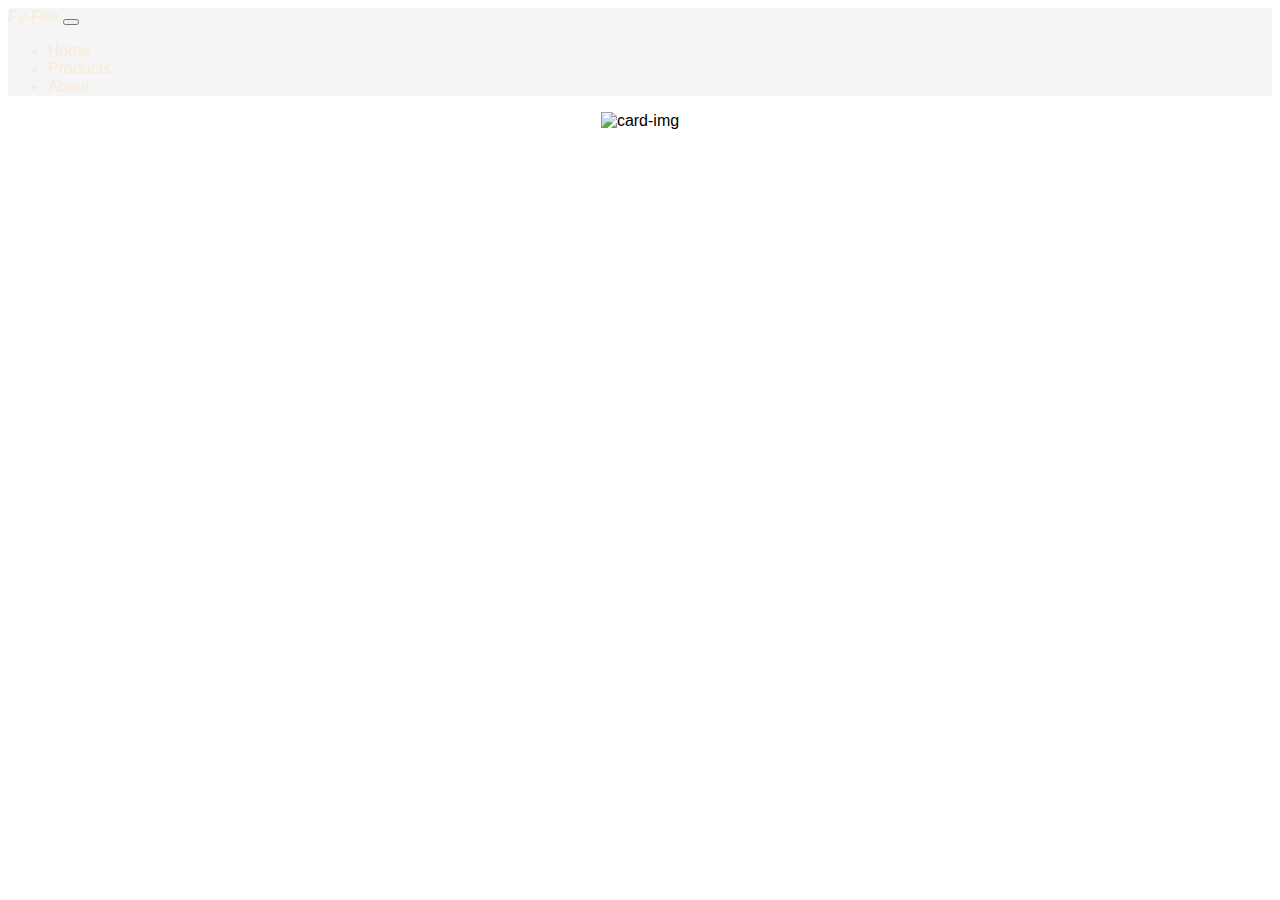
==== index.html @ 30b130c6 "first commit" ====
<!DOCTYPE html>
<html>

<head>
    <meta charset='utf-8'>
    <meta http-equiv='X-UA-Compatible' content='IE=edge'>
    <title>Fy-Fee</title>
    <meta name="viewport" content="width=device-width, initial-scale=1">
    <link rel="stylesheet" href="https://cdnjs.cloudflare.com/ajax/libs/font-awesome/4.7.0/css/font-awesome.min.css">
    <link rel="stylesheet" href="https://cdn.jsdelivr.net/npm/bootstrap@4.6.2/dist/css/bootstrap.min.css"
        integrity="sha384-xOolHFLEh07PJGoPkLv1IbcEPTNtaed2xpHsD9ESMhqIYd0nLMwNLD69Npy4HI+N" crossorigin="anonymous">
    <link rel='stylesheet' type='text/css' media='screen' href='styles.css'>
    <script src="https://cdn.jsdelivr.net/npm/jquery@3.5.1/dist/jquery.slim.min.js"
        integrity="sha384-DfXdz2htPH0lsSSs5nCTpuj/zy4C+OGpamoFVy38MVBnE+IbbVYUew+OrCXaRkfj" crossorigin="anonymous">
    </script>
    <script src="https://cdn.jsdelivr.net/npm/bootstrap@4.6.2/dist/js/bootstrap.bundle.min.js"
        integrity="sha384-Fy6S3B9q64WdZWQUiU+q4/2Lc9npb8tCaSX9FK7E8HnRr0Jz8D6OP9dO5Vg3Q9ct" crossorigin="anonymous">
    </script>
    <link rel="stylesheet" href="https://cdnjs.cloudflare.com/ajax/libs/font-awesome/5.15.1/css/all.min.css">
    <link rel="stylesheet" href="/e-commerce-site/styles.css">

</head>

<body class="main_content bg-dark">
    <nav class="navbar navbar-expand-lg bg-dark" id="home">
        <a class="navbar-brand" href="#home"><i> Fy-Fee</i></a>
        <button class="navbar-toggler" type="button" data-toggle="collapse" data-target="#navbarTogglerDemo02"
            aria-controls="navbarTogglerDemo02" aria-expanded="false" aria-label="Toggle navigation">
            <span class="navbar-toggler-icon"></span>
        </button>

        <div class="collapse navbar-collapse" id="navbarTogglerDemo02">
            <ul class="navbar-nav mr-auto mt-2 mt-lg-0">
                <li class="nav-item active">
                    <a class="nav-link" href="/e-commerce-site/index.html">Home <span class="sr-only">(current)</span></a>
                </li>
                <li class="nav-item active">
                    <a class="nav-link" href="/e-commerce-site/products.html">Products</a>
                </li>
                <li class="nav-item active">
                    <a class="nav-link " href="/e-commerce-site/about.html">About</a>
                </li>

            </ul>
            <!-- <form class="form-inline my-2 my-lg-0">
                <div class="cart-btn">
                    <i id="cart" class="fas fa-shopping-cart"></i>
                    <span class="cart-quantity">0</span>
                </div>
            </form> -->
        </div>
    </nav>
    <div class="card bg-dark text-white">
        <img src="https://cdn.shopify.com/s/files/1/0254/5883/5510/collections/all_footwear.png" class="card-img"
            alt="card-img">

        <div class="card-img-overlay">

            <!-- <h5 class="card-title">Card title</h5> -->
            <!-- <p class="card-text">The journey begins with the perfect pair</p> -->
            <!-- <p class="card-text">Explore the world with better moves</p> -->
        </div>
    </div>



</body>

</html>
---- styles.css ----
html{
    height: 100%;
}
body{
   
    font-family: Verdana, Geneva, Tahoma, sans-serif;
    font-size: 12pt;
}
.card-columns a,.card-columns a:hover{
    text-decoration: none;
    color: #212529;
}

.navbar{
    background-color:whitesmoke;
    color:antiquewhite;
}
a,a:visited::after,a:hover{
    color: antiquewhite;
    text-decoration: none;
}
/* a:visited::after{
    color: antiquewhite;
} */
.card-title{
    text-align: right;
}
.card-text{
    text-align: center;
    font-weight: bold;
    font-style: italic;
}
.quantity {
    display: inline-flex;
    align-items:center;
    justify-content:right;
    padding: 0;
  }
  .quantity__minus,
  .quantity__plus {
    display: block;
    width: 22px;
    height: 23px;
    margin: 0;
    background: #dee0ee;
    text-decoration: none;
    text-align: center;
    line-height: 23px;
  }
  .quantity__minus:hover,
  .quantity__plus:hover {
    background: #575b71;
    color: #fff;
  } 
  .quantity__minus {
    border-radius: 3px 0 0 3px;
  }
  .quantity__plus {
    border-radius: 0 3px 3px 0;
  }
  .quantity__input {
    width: 32px;
    height: 19px;
    margin: 0;
    padding: 0;
    text-align: center;
    border: 0px solid #dee0ee;
    background: #fff;
    color: #8184a1;
  }
  .quantity__minus:link,
  .quantity__plus:link {
    color: #8184a1;
  } 
  .quantity__minus:visited,
  .quantity__plus:visited {
    color: #fff;
  }
footer{
    margin-bottom: 2px;
}

/* cart-items */
.cart-btn {
  position: relative;
  display: flex;
  justify-content: flex-end;
}

#cart {
  position: relative;
  font-size: 2rem;
  cursor: pointer;
  margin: 1em 4em 0 0;
}

.cart-quantity {
  color: white;
  background-color: red;
  padding: .2em .3em;
  position: absolute;
  margin: .8em 7.5em 0 0;
  right: 0;
  border: solid 2px red;
  border-radius: 15px;
  font-weight: bolder;
}

.items-container {
  display: grid;
  grid-template-columns: repeat(auto-fit, minmax(150px, 1fr));
  margin-top: 1em
}

.card {
/*   width: 15rem; */
  margin: 1em;
  position: relative;
  overflow: hidden; 
  text-align: center
}

.card:hover .add-to-cart {
  transform: translateX(0);
}

.product-image {
  margin-bottom: 1em
}

.add-to-cart {
  background-color: #212529;
  color: white;
  position: absolute;
  right: 0;
  top: 65%;
  padding: .5em 1em; 
  transform: translateX(300px);
  transition: .5s ease;
  outline: none;
  border: none;
  cursor: pointer;
  font-weight: bolder;
  font-size: 1.2rem
}

.product-price {
  padding-top: 1em;
  font-weight: bold;
  font-size: 1.5rem;
}

.cart-modal-overlay {
  position: fixed;
  top: 0;
  left: 0;
  width: 100%;
  height: 100%;
  background-color:#212529;
  z-index: 2;
  transform: translateX(-200%);
  transition: .5s ease-out;
  
}

.cart-modal {
  height: 100vh;
  width: 50%;
  background-color: #212529;
  float: right;
  overflow: scroll;
  overflow-x: hidden;
}

#close-btn {
  font-size: 1.5rem;
  float: right;
  margin: .5em 2em 0 0;
  color: white;
  cursor: pointer;
}

.cart-is-empty {
  color: white;
  text-align: center;
  font-size: 1.5rem;
  margin-bottom: 1em;
  display: none;
  
}

.total {
  text-align: center;
  margin: 2em 0 2em 0;
/*   display: none; */
}

.cart-total {
  color: white;
}

.total-price {
  color: white;
  font-size: 2rem;
  display: block;
}

.purchase-btn {
  font-size: 1rem;
  font-weight: bolder;
  background-color: green;
  color: white;
  padding: 1em 2em;
  border-radius: 10px;
  outline: none;
  border: none;
  cursor: pointer;
  margin: 2em 0 1em 0;
}

.product-rows {
  margin-top: 3em;
  width: 95%;
  margin-left: auto;
  margin-right: auto;
  
}

.product-row {
  display: flex;
  align-items: center;
}

.cart-image {
  width: 10rem;
  margin: 1em;
}

.cart-price {
  color: white;
  font-size: 1.5rem;
  font-weight: bolder;
}

.product-quantity {
  width: 4rem;
  font-size: 2rem;
  margin-left: 3rem;
}

.remove-btn {
  padding: 1em 2em;
  background-color: red;
  color: white;
  outline: none;
  border: none;
  cursor: pointer;
  margin-left: 3rem;
  font-weight: bolder;
  font-size: 1rem;
}

.remove-btn:active {
  transform: translateY(5px);
}

@media (max-width: 1000px){
  .cart-modal {
    width: 100vw;
  } 
  
  .product-row {
    flex-direction: column;
    text-align: center;
    margin-bottom: 2em;
  }
  
  .remove-btn {
    margin: 0
  }
  
  .product-quantity {
    margin: .5em 0 .5em 0
  }
}
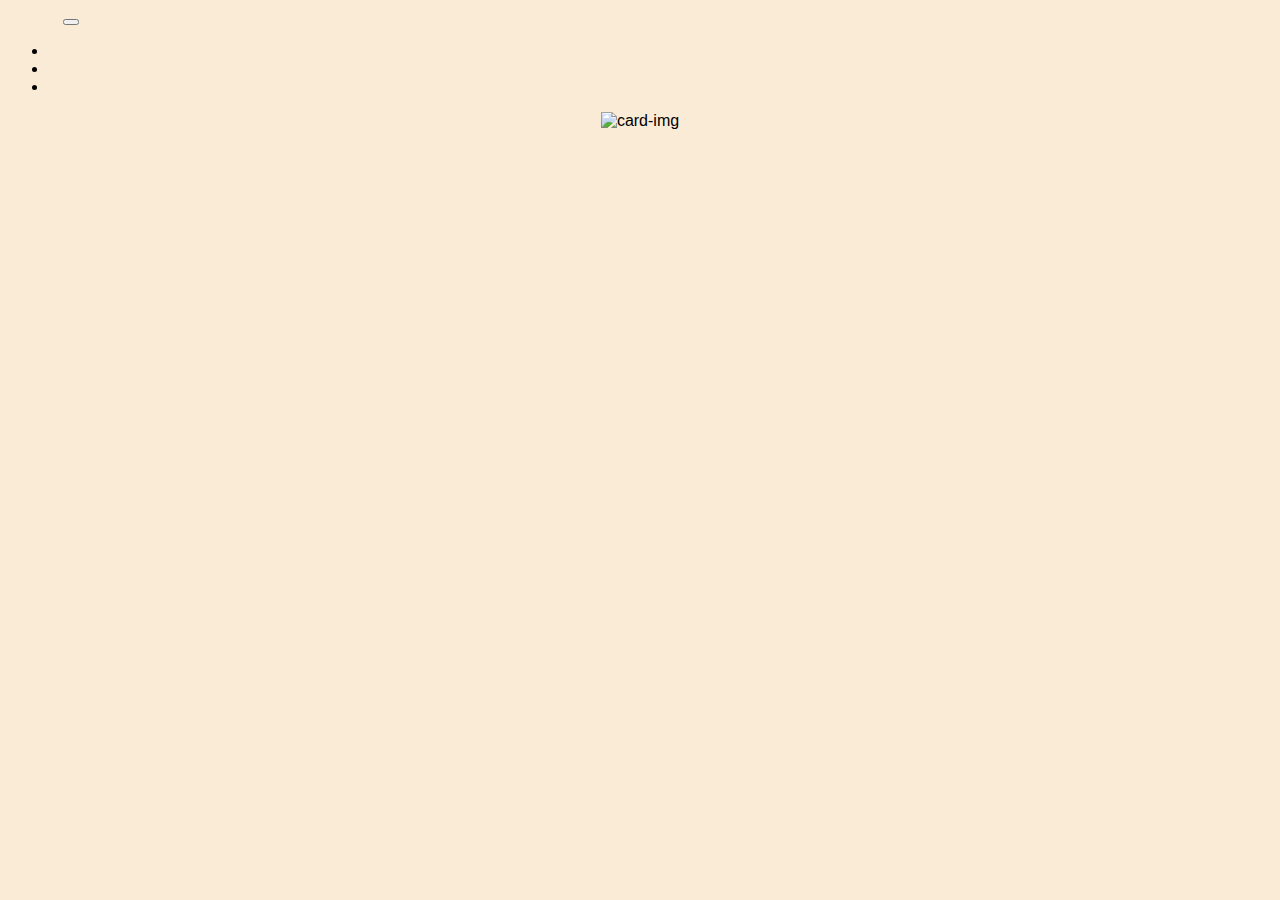
==== commit 3a938fc1: "style change" ====
--- a/index.html
+++ b/index.html
@@ -30,7 +30,7 @@
         </button>
 
         <div class="collapse navbar-collapse" id="navbarTogglerDemo02">
-            <ul class="navbar-nav mr-auto mt-2 mt-lg-0">
+            <ul class="navbar-nav ml-auto mt-2 mt-lg-0">
                 <li class="nav-item active">
                     <a class="nav-link" href="/e-commerce-site/index.html">Home <span class="sr-only">(current)</span></a>
                 </li>
--- a/styles.css
+++ b/styles.css
@@ -2,7 +2,7 @@
     height: 100%;
 }
 body{
-   
+    background-color: antiquewhite;
     font-family: Verdana, Geneva, Tahoma, sans-serif;
     font-size: 12pt;
 }
@@ -11,7 +11,7 @@
     color: #212529;
 }
 
-.navbar{
+.fbar{
     background-color:whitesmoke;
     color:antiquewhite;
 }
@@ -83,15 +83,16 @@
 /* cart-items */
 .cart-btn {
   position: relative;
-  display: flex;
-  justify-content: flex-end;
+  display: inline-block;
+  /* justify-content: flex-end; */
 }
 
 #cart {
+  color: antiquewhite;
   position: relative;
   font-size: 2rem;
   cursor: pointer;
-  margin: 1em 4em 0 0;
+  /* margin: 1em 4em 0 0; */
 }
 
 .cart-quantity {
@@ -99,7 +100,7 @@
   background-color: red;
   padding: .2em .3em;
   position: absolute;
-  margin: .8em 7.5em 0 0;
+  /* margin: .8em 7.5em 0 0; */
   right: 0;
   border: solid 2px red;
   border-radius: 15px;
@@ -130,7 +131,7 @@
 
 .add-to-cart {
   background-color: #212529;
-  color: white;
+  color: antiquewhite;
   position: absolute;
   right: 0;
   top: 65%;
@@ -176,12 +177,12 @@
   font-size: 1.5rem;
   float: right;
   margin: .5em 2em 0 0;
-  color: white;
+  color: antiquewhite;
   cursor: pointer;
 }
 
 .cart-is-empty {
-  color: white;
+  color: antiquewhite;
   text-align: center;
   font-size: 1.5rem;
   margin-bottom: 1em;
@@ -196,11 +197,11 @@
 }
 
 .cart-total {
-  color: white;
+  color: antiquewhite;
 }
 
 .total-price {
-  color: white;
+  color: antiquewhite;
   font-size: 2rem;
   display: block;
 }
@@ -209,7 +210,7 @@
   font-size: 1rem;
   font-weight: bolder;
   background-color: green;
-  color: white;
+  color: antiquewhite;
   padding: 1em 2em;
   border-radius: 10px;
   outline: none;
@@ -237,7 +238,7 @@
 }
 
 .cart-price {
-  color: white;
+  color: antiquewhite;
   font-size: 1.5rem;
   font-weight: bolder;
 }
@@ -251,7 +252,7 @@
 .remove-btn {
   padding: 1em 2em;
   background-color: red;
-  color: white;
+  color: antiquewhite;
   outline: none;
   border: none;
   cursor: pointer;
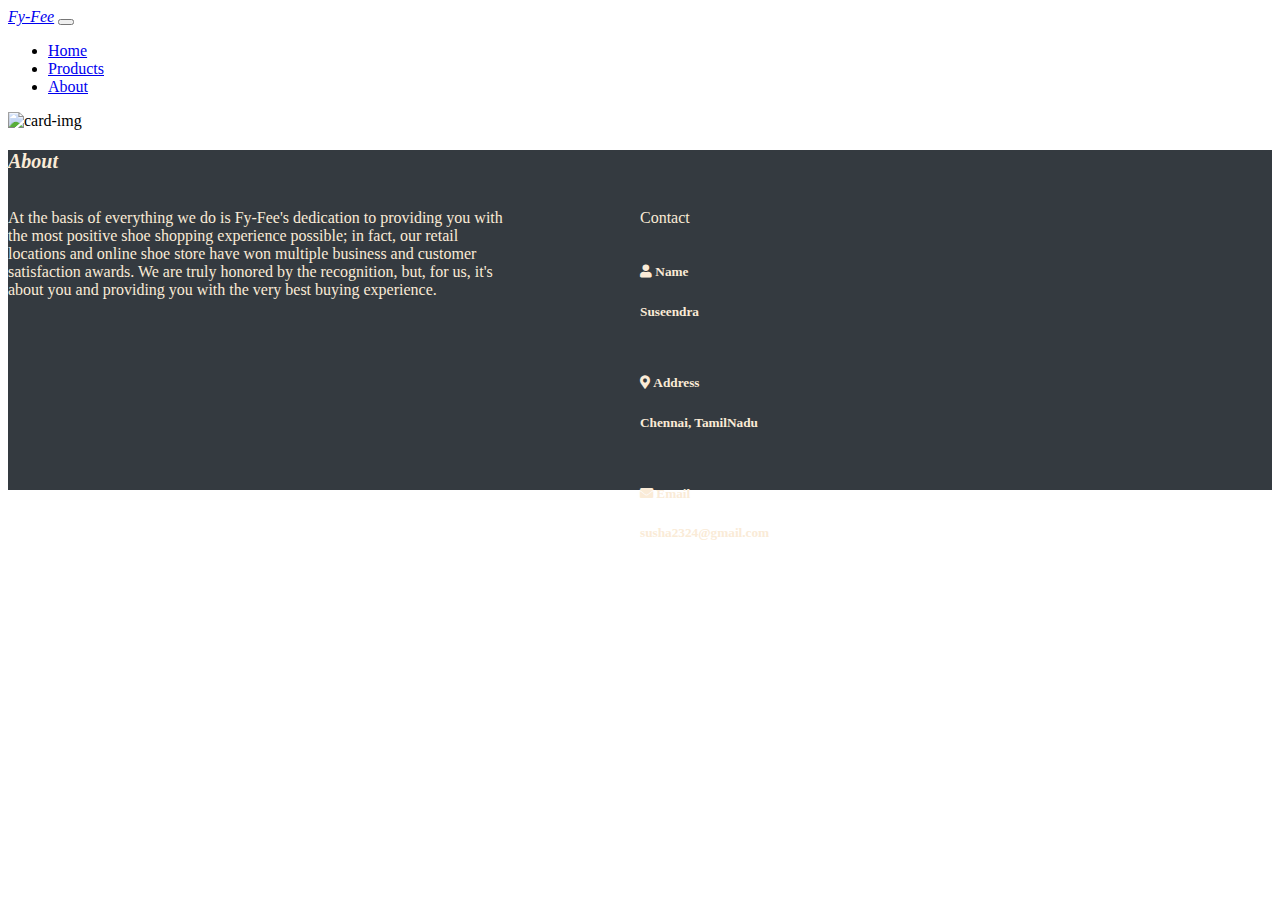
==== commit 7c80381c: "final commit" ====
--- a/index.html
+++ b/index.html
@@ -9,7 +9,6 @@
     <link rel="stylesheet" href="https://cdnjs.cloudflare.com/ajax/libs/font-awesome/4.7.0/css/font-awesome.min.css">
     <link rel="stylesheet" href="https://cdn.jsdelivr.net/npm/bootstrap@4.6.2/dist/css/bootstrap.min.css"
         integrity="sha384-xOolHFLEh07PJGoPkLv1IbcEPTNtaed2xpHsD9ESMhqIYd0nLMwNLD69Npy4HI+N" crossorigin="anonymous">
-    <link rel='stylesheet' type='text/css' media='screen' href='styles.css'>
     <script src="https://cdn.jsdelivr.net/npm/jquery@3.5.1/dist/jquery.slim.min.js"
         integrity="sha384-DfXdz2htPH0lsSSs5nCTpuj/zy4C+OGpamoFVy38MVBnE+IbbVYUew+OrCXaRkfj" crossorigin="anonymous">
     </script>
@@ -32,37 +31,72 @@
         <div class="collapse navbar-collapse" id="navbarTogglerDemo02">
             <ul class="navbar-nav ml-auto mt-2 mt-lg-0">
                 <li class="nav-item active">
-                    <a class="nav-link" href="/e-commerce-site/index.html">Home <span class="sr-only">(current)</span></a>
+                    <a class="nav-link" href="/e-commerce-site/index.html">Home <span
+                            class="sr-only">(current)</span></a>
                 </li>
                 <li class="nav-item active">
                     <a class="nav-link" href="/e-commerce-site/products.html">Products</a>
                 </li>
                 <li class="nav-item active">
-                    <a class="nav-link " href="/e-commerce-site/about.html">About</a>
+                    <a class="nav-link " href="#about">About</a>
                 </li>
 
             </ul>
-            <!-- <form class="form-inline my-2 my-lg-0">
-                <div class="cart-btn">
-                    <i id="cart" class="fas fa-shopping-cart"></i>
-                    <span class="cart-quantity">0</span>
-                </div>
-            </form> -->
         </div>
     </nav>
     <div class="card bg-dark text-white">
         <img src="https://cdn.shopify.com/s/files/1/0254/5883/5510/collections/all_footwear.png" class="card-img"
             alt="card-img">
 
-        <div class="card-img-overlay">
-
-            <!-- <h5 class="card-title">Card title</h5> -->
-            <!-- <p class="card-text">The journey begins with the perfect pair</p> -->
-            <!-- <p class="card-text">Explore the world with better moves</p> -->
-        </div>
+        <!--  -->
     </div>
 
+    <footer role="contentinfo" style="color:antiquewhite;background-color: #343a40;" id="about">
+        <div class="wrapper">
 
+            <div class="about" style="height: 340px;">
+
+                <p style="font-size: 20px;"><b><i>About</i> </b></p>
+
+                <div class="column left" style="float: left;width: 50%;">
+
+                    <p style="width: 500px;">
+                        At the basis of everything we do is Fy-Fee's dedication to providing you with the most
+                        positive shoe shopping experience possible; in fact, our retail locations and online shoe store
+                        have won multiple business and customer satisfaction awards. We are truly honored by the
+                        recognition, but, for us, it's about you and providing you with the very best buying experience.
+                    </p>
+                    <p>
+                </div>
+                <div class="column right" style="float: right;width: 50%;">
+
+                    <p>
+                        Contact
+                        <p>
+                            <h5 class="fas fa-user"> Name <br>
+                                <br>
+                                <p>Suseendra</p>
+                            </h5>
+                            <br>
+                            <h5 class="fas fa-map-marker-alt"> Address <br><br>
+                                <p>Chennai, TamilNadu</p>
+                            </h5>
+                            <br>
+                            <h5 class="fas fa-envelope"> Email <br><br>
+                                <p>susha2324@gmail.com</p>
+                            </h5>
+                        </p>
+                    </p>
+
+                </div>
+
+
+                </p>
+               
+            </div>
+
+        </div>
+    </footer>
 
 </body>
 
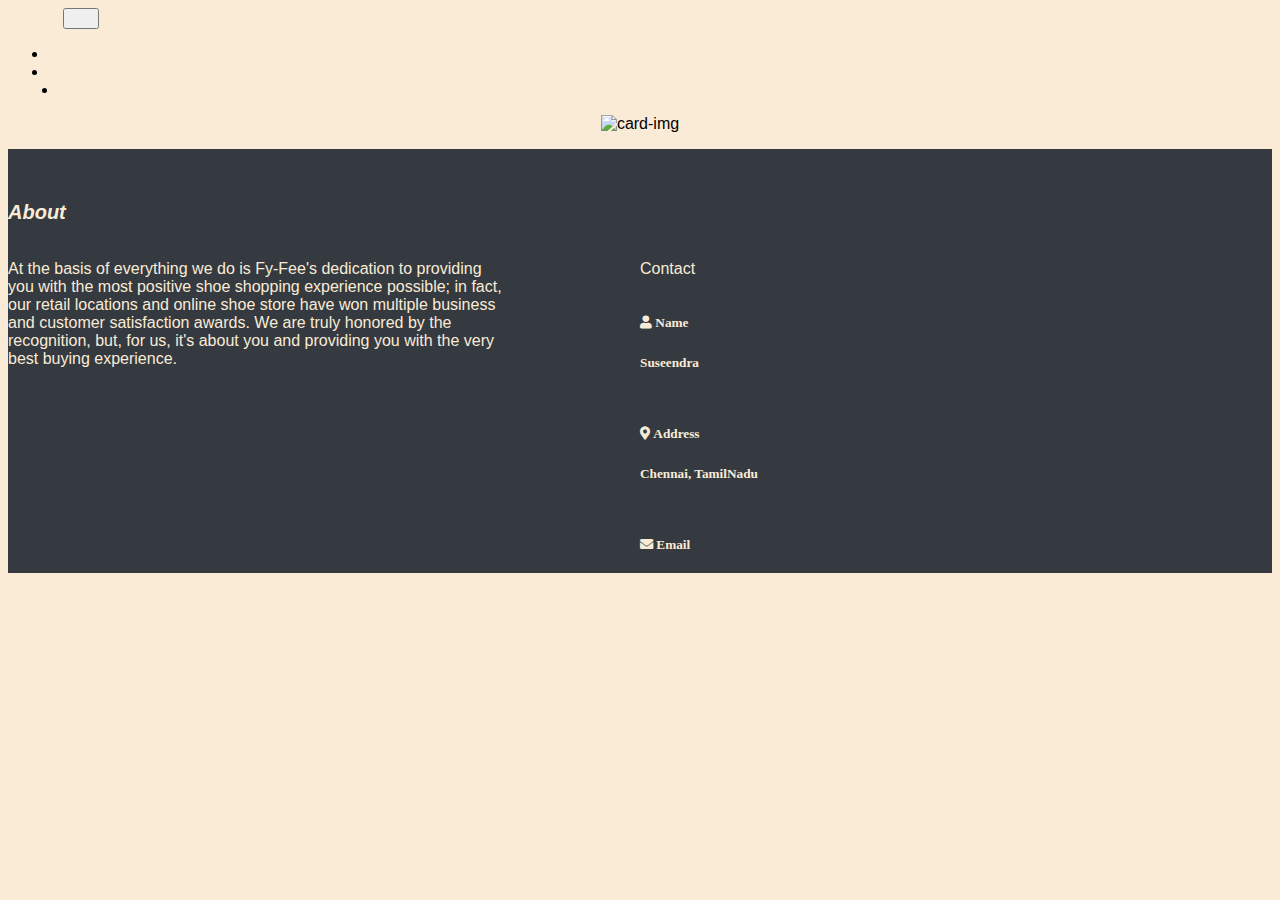
==== commit c9dd275f: "final commit" ====
--- a/index.html
+++ b/index.html
@@ -16,7 +16,7 @@
         integrity="sha384-Fy6S3B9q64WdZWQUiU+q4/2Lc9npb8tCaSX9FK7E8HnRr0Jz8D6OP9dO5Vg3Q9ct" crossorigin="anonymous">
     </script>
     <link rel="stylesheet" href="https://cdnjs.cloudflare.com/ajax/libs/font-awesome/5.15.1/css/all.min.css">
-    <link rel="stylesheet" href="/e-commerce-site/styles.css">
+    <link rel="stylesheet" href="styles.css">
 
 </head>
 
@@ -31,11 +31,11 @@
         <div class="collapse navbar-collapse" id="navbarTogglerDemo02">
             <ul class="navbar-nav ml-auto mt-2 mt-lg-0">
                 <li class="nav-item active">
-                    <a class="nav-link" href="/e-commerce-site/index.html">Home <span
+                    <a class="nav-link" href="index.html">Home <span
                             class="sr-only">(current)</span></a>
                 </li>
                 <li class="nav-item active">
-                    <a class="nav-link" href="/e-commerce-site/products.html">Products</a>
+                    <a class="nav-link" href="products.html">Products</a>
                 </li>
                 <li class="nav-item active">
                     <a class="nav-link " href="#about">About</a>
--- a/styles.css
+++ b/styles.css
@@ -0,0 +1,231 @@
+html{
+    height: 100%;
+}
+body{
+    background-color: antiquewhite;
+    font-family: Verdana, Geneva, Tahoma, sans-serif;
+    font-size: 12pt;
+}
+.card-columns a,.card-columns a:hover{
+    text-decoration: none;
+    color: #212529;
+}
+
+a,a:visited::after,a:hover{
+    color: antiquewhite;
+    text-decoration: none;
+}
+ nav li:last-child,nav span:last-child{
+  margin: 0px 10px;
+  font-weight: 200;
+ }
+footer{
+  padding-bottom: 2em;
+  padding-top: 2em;
+}
+
+
+/* cart-items */
+.cart-btn {
+  position: relative;
+  display: inline-block;
+  /* justify-content: flex-end; */
+}
+
+#cart {
+  color: antiquewhite;
+  position: relative;
+  font-size: 2rem;
+  cursor: pointer;
+  /* margin: 1em 4em 0 0; */
+}
+
+.cart-quantity {
+  color: white;
+  background-color: red;
+  padding: .2em .3em;
+  position: absolute;
+  /* margin: .8em 7.5em 0 0; */
+  right: 0;
+  border: solid 2px red;
+  border-radius: 15px;
+  font-weight: bolder;
+}
+
+.items-container {
+  display: grid;
+  grid-template-columns: repeat(auto-fit, minmax(150px, 1fr));
+  margin-top: 1em
+}
+
+.card {
+/*   width: 15rem; */
+  margin: 1em;
+  position: relative;
+  overflow: hidden; 
+  text-align: center
+}
+
+.card:hover .add-to-cart {
+  transform: translateX(0);
+}
+
+.product-image {
+  margin-bottom: 1em
+}
+
+.add-to-cart {
+  background-color: #212529;
+  color: antiquewhite;
+  position: absolute;
+  right: 0;
+  top: 65%;
+  padding: .5em 1em; 
+  transform: translateX(200px);
+  transition: .5s ease;
+  outline: none;
+  border: none;
+  cursor: pointer;
+  font-weight: bolder;
+  font-size: 1.2rem
+}
+
+.product-price {
+  padding-top: 1em;
+  font-weight:lighter;
+  font-size: 1.5rem;
+}
+
+.cart-modal-overlay {
+  position: fixed;
+  top: 0;
+  left: 0;
+  width: 100%;
+  height: 100%;
+  background-color:#212529;
+  z-index: 2;
+  transform: translateX(-200%);
+  transition: .5s ease-out;
+  
+}
+
+.cart-modal {
+  height: 100vh;
+  width: 50%;
+  background-color: #212529;
+  float: right;
+  overflow: scroll;
+  overflow-x: hidden;
+}
+
+#close-btn {
+  font-size: 1.5rem;
+  float: right;
+  margin: .5em 2em 0 0;
+  color: antiquewhite;
+  cursor: pointer;
+}
+
+.cart-is-empty {
+  color: antiquewhite;
+  text-align: center;
+  font-size: 1.5rem;
+  margin-bottom: 1em;
+  display: none;
+  
+}
+
+.total {
+  text-align: center;
+  margin: 2em 0 2em 0;
+/*   display: none; */
+}
+
+.cart-total {
+  color: antiquewhite;
+}
+
+.total-price {
+  color: antiquewhite;
+  font-size: 2rem;
+  display: block;
+}
+
+.purchase-btn {
+  font-size: 1rem;
+  font-weight: bolder;
+  background-color: green;
+  color: antiquewhite;
+  padding: 1em 2em;
+  border-radius: 10px;
+  outline: none;
+  border: none;
+  cursor: pointer;
+  margin: 2em 0 1em 0;
+}
+
+.product-rows {
+  margin-top: 3em;
+  width: 95%;
+  margin-left: auto;
+  margin-right: auto;
+  
+}
+
+.product-row {
+  display: flex;
+  align-items: center;
+}
+
+.cart-image {
+  width: 10rem;
+  margin: 1em;
+}
+
+.cart-price {
+  color: antiquewhite;
+  font-size: 1.5rem;
+  font-weight: bolder;
+}
+
+.product-quantity {
+  width: 4rem;
+  font-size: 2rem;
+  margin-left: 3rem;
+}
+
+.remove-btn {
+  padding: 1em 2em;
+  background-color: red;
+  color: antiquewhite;
+  outline: none;
+  border: none;
+  cursor: pointer;
+  margin-left: 3rem;
+  font-weight: bolder;
+  font-size: 1rem;
+}
+
+.remove-btn:active {
+  transform: translateY(5px);
+}
+
+@media (max-width: 1000px){
+  .cart-modal {
+    width: 100vw;
+  } 
+  
+  .product-row {
+    flex-direction: column;
+    text-align: center;
+    margin-bottom: 2em;
+  }
+  
+  .remove-btn {
+    margin: 0
+  }
+  
+  .product-quantity {
+    margin: .5em 0 .5em 0
+  }
+}
